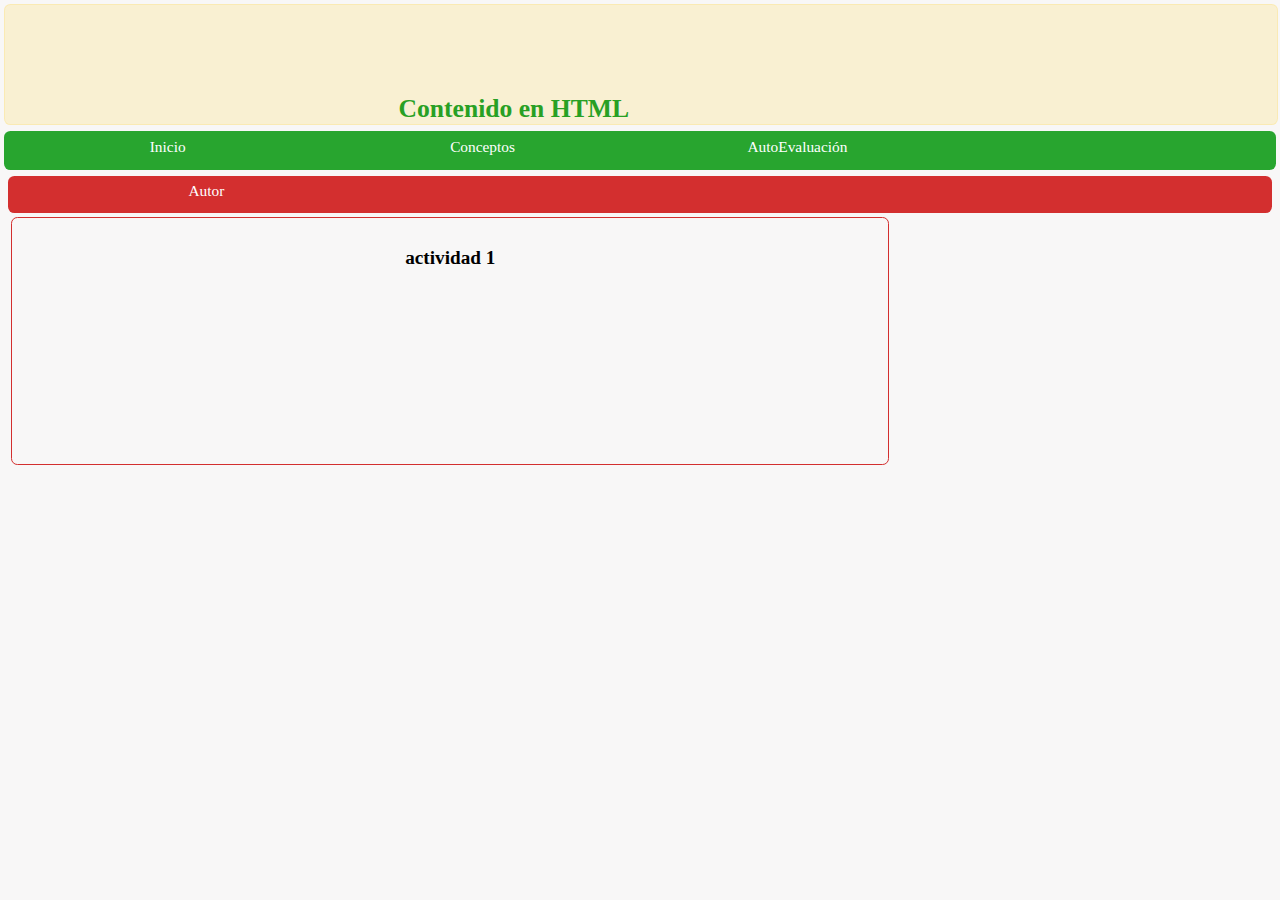
==== AutoEvaluación.html @ e83fbe53 "Update AutoEvaluación.html" ====
<!DOCTYPE html>
<html lang="en">
<head>
    <meta charset="UTF-8">
    <meta name="viewport" content="width=device-width, initial-scale=1.0">
    <title>Ovi HTML 5 DilanGomez</title>
    <link rel="stylesheet" href="./estilo.css">
</head>
<body>
    <header>
        <div id="HeaderTitle">
            <h1>Contenido en HTML</h1>
        <div>
    </header>
    <nav>
        <ul class="menu">
            <li class="menu_item"> 
                <a href="index.html" class="btnMenu">Inicio</a>
            </li>
            <li class="menu_item">
                <p>Conceptos</p>
                <ul>
                    <li><a href="./definicion.html">definicion </a></li>
                    <li><a href="./ejemplo.html">Ejemplo </a></li>
                </ul>
            </li>
            <li class="menu_item">
                <p>AutoEvaluación</p>
                <ul>
                    <li><a href="AutoEvaluación.html">actividad 1</a></li>
                    <li><a href="AutoEvaluación.html">actividad 2</a></li>
                </ul>   
            </li>
        </ul>
    </nav>
    <section>
        <footer>
         <a href="./autor.html"><i class="fas fa-user"></i> Autor</a>
        </footer>
        <div class="article_container">
            <article>
                <p class="article_Title">
                    actividad 1
                </p>
                <p class="article_content">
                    <iframe frameborder="0" class="embed_content eduContent" src="https://es.educaplay.com/recursos-educativos/7817998-actividad_1_html5.html"></iframe>
                </p>
            </article>
        <div>
    <Section>
</body>
</html>
---- estilo.css ----
*{
    margin: 0px;
    padding: 0px;
}
body
{
 font-family: "angsana new","angsana new bold";
 font-size: 1vw;
 margin: 0.3em;
 background-color: #ece9e95c;
}

header{
    border: 0.1em #ffD32F2F solid;
    border-radius: 0.5em;
    width: 100%;
    background-color: #ffD32F2F;
}

header{
    border: 0.1em #ffD32F2F solid;
    border-radius: 0.5em;
    width: 100%;
    background-color: #ffD32F2F;
}

#HeaderTitle{
   display: inline-block;
   width: 80%;
   text-align: center;
   vertical-align: top;
   margin-top: 7%;
   color: #28a024;
}

#HeaderImg{
    display: inline-block;
    width: 15%;
    margin: 1em 0em;
    text-align: center;
    border: #28a024 solid;
    border-radius: 1.5em;
}

header #HeaderImg img{
    width: 100%;
    height: 100%;
    border-radius: 1.5em;
}
nav{
    margin: 0.5em 0 0.5em 0 ;
    height: 2em;
    background-color: #28a52f;
    padding: 0.5em;
    border-radius: 0.5em;
}
.menu {
    list-style: none;
    padding: 0px;
    color:#fff;
}

.menu_item{
    display: block;
    width: 25%;
    height: 1.9em;
    float: left;
}

.menu_item p,.btnMenu{
    text-decoration: none;
    font-size: 1.2em;
    text-align: center;
    display: block;
    padding: auto;
    height: 100%;
}

.menu_item ul {
    list-style: none;
    border-radius: 0.3em;
}

.menu_item ul a{
    text-decoration: none;
    display: none;
    list-style: none;
    color: #fff ;
    background-color: #1d10d4;
    font-size: 1.1em;
    text-align: center;
}

.menu_item:hover, .btnMenu:hover{
    color: #000;
    background-color: #fff;
}

.menu_item:hover > ul a{
    display: block;
    position: relative;
}

.menu_item:hover > ul a:hover{
    display: block;
    background-color: #fff;
    color: #000;
    border: 0.1em #D32F2F solid;
}

section
{
 margin: 0.3em;
 padding: 0em;
}
.article_container{
    width: 70%;
    height: 100%;
    display: inline-block;
    vertical-align: top;
}

article{
    padding: 0em;
    margin: 0.3em;
    border: 0.1em #D32F2F solid;
    border-radius: 0.5em;
}
.article_Title{
    text-align: center;
    font-size: 1.5em;
    font-weight: bold;
    margin: 1.5em;
}
.article_content{
    margin: 0em 1em 1em 2em;

}
.twitter_add{
    display: inline-block;
    width: 29%;
    height: 100%    ;
}

footer{
    padding: 0.5em;
    margin: 0.3;
    background-color: #D32F2F;
    border-radius: 0.5em;
    height: 1.9em;
}

footer a{
    text-decoration: none;
    font-size: 1.2em;
    display: block; 
    margin-left: 0.3em;
    width: 30%;
    color: #fff ;
    height: 100%;
    text-align: center;
    float: left;
}

footer a:hover{
    color: #000;
    background-color: #fff;
}

.btnMenu:visited, .btnMenu:link{
    text-decoration: none;
    color: #fff;
}

.btnMenu:hover{
    color: #000;
}

.article_content img{
    display: block;
    margin: auto;
    width: 100%;
    height: 100%;
    
}

#author_photo{
    width: 20em;
    height: 20em;
    border-radius: 50%;
}
#twitter-widget-0{
    width: 100% !important;
    max-height: 35em;
    max-width: 100%;
   
}

.embed_content{
    margin: 0% 25%; 
}
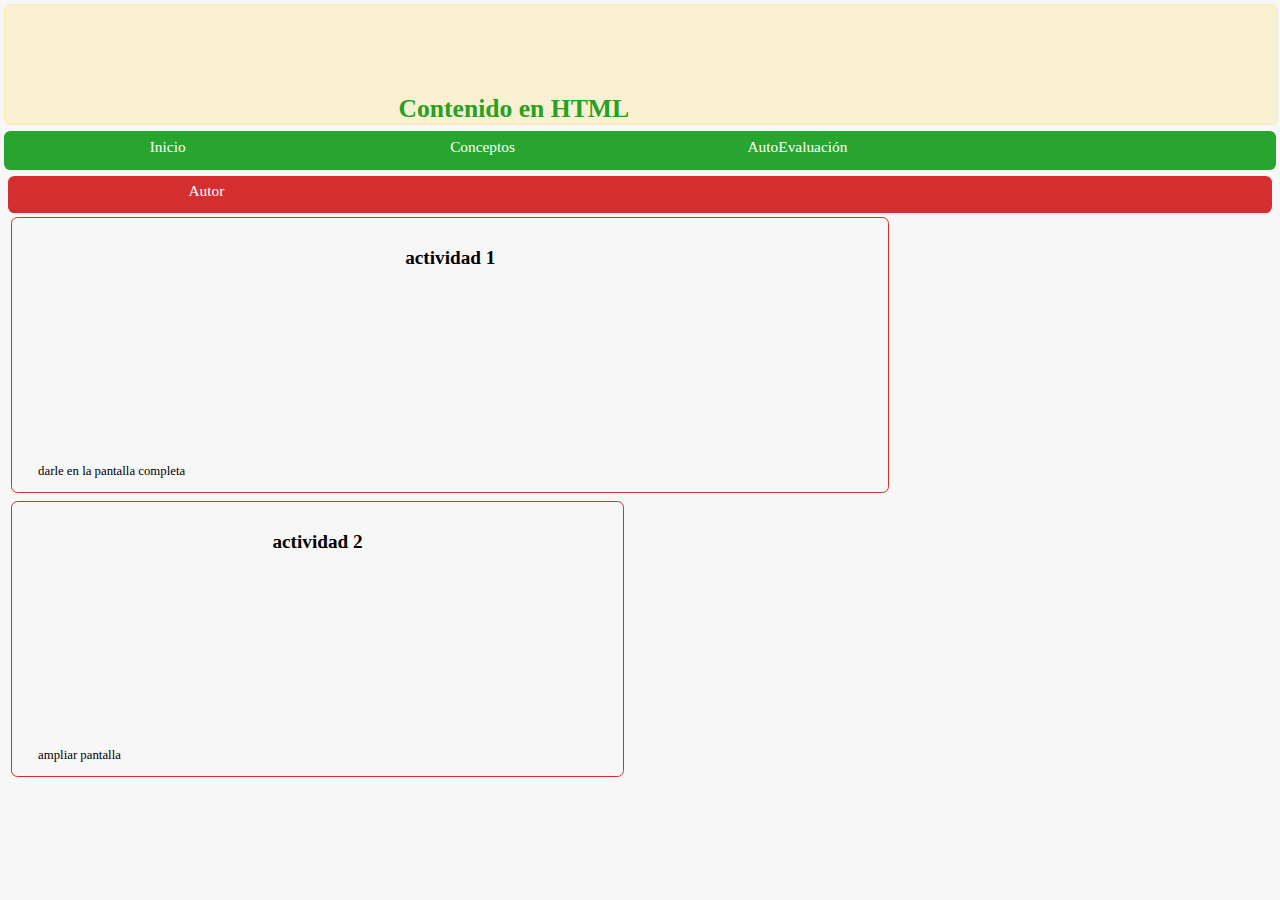
==== commit 55eb9271: "Update AutoEvaluación.html" ====
--- a/AutoEvaluación.html
+++ b/AutoEvaluación.html
@@ -43,10 +43,26 @@
                     actividad 1
                 </p>
                 <p class="article_content">
-                    <iframe frameborder="0" class="embed_content eduContent" src="https://es.educaplay.com/recursos-educativos/7817998-actividad_1_html5.html"></iframe>
+                    <iframe frameborder="0" class="embed_content eduContent" src="https://es.educaplay.com/juego/7817998-actividad_1_html5.html"></iframe>
                 </p>
+                <p class="article_content">
+                   darle en la pantalla completa 
+               </p>
             </article>
         <div>
+            <div class="article_container">
+                <article>
+                    <p class="article_Title">
+                        actividad 2
+                    </p>
+                    <p class="article_content">
+                        <iframe frameborder="0" class="embed_content eduContent" src="https://es.educaplay.com/juego/7817998-actividad_1_html5.html"></iframe>
+                    </p>
+                    <p class="article_content">
+                       ampliar pantalla 
+                   </p>
+                </article>
+            <div>
     <Section>
 </body>
 </html>
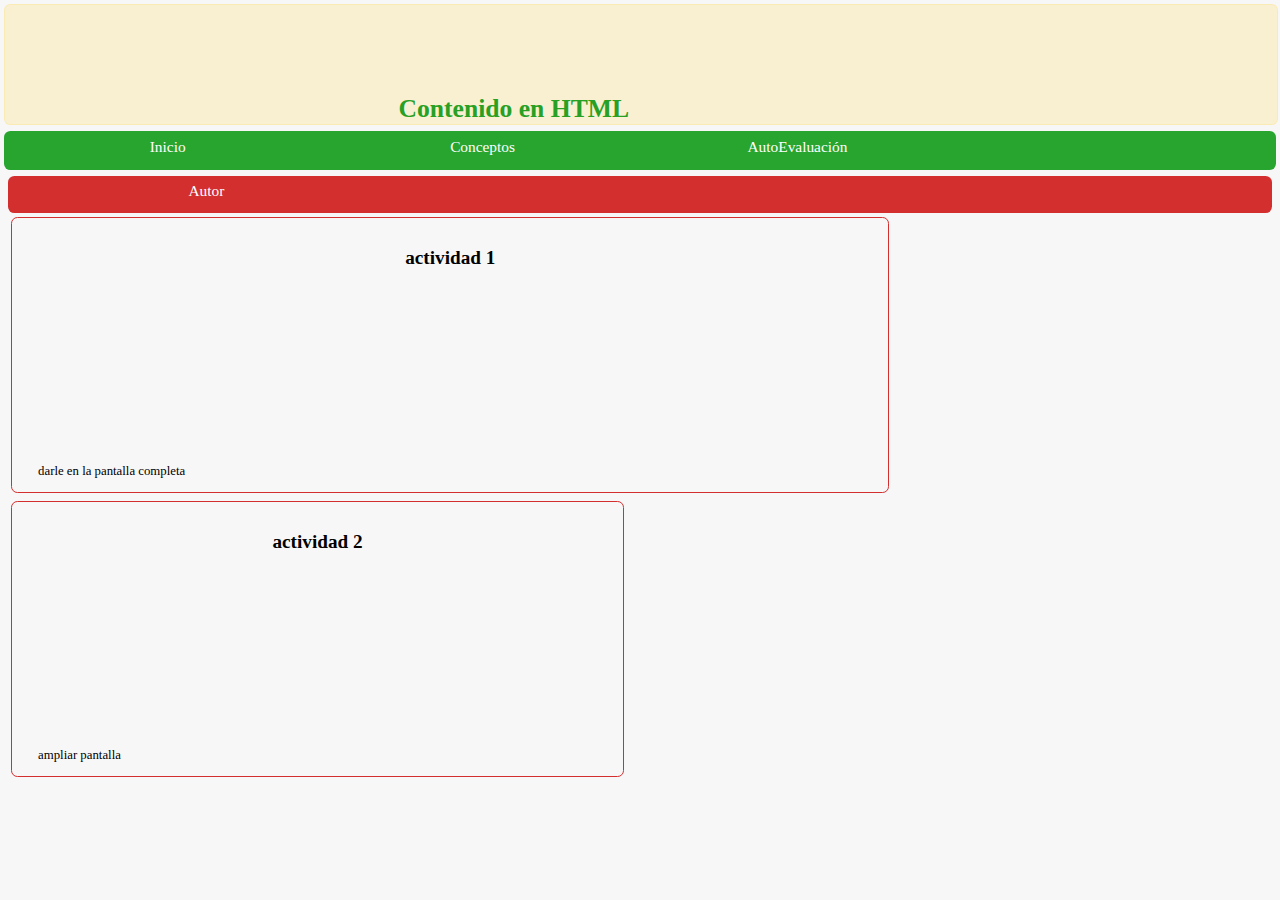
==== commit 5a3bb410: "todas" ====
--- a/AutoEvaluación.html
+++ b/AutoEvaluación.html
@@ -28,7 +28,6 @@
                 <p>AutoEvaluación</p>
                 <ul>
                     <li><a href="AutoEvaluación.html">actividad 1</a></li>
-                    <li><a href="AutoEvaluación.html">actividad 2</a></li>
                 </ul>   
             </li>
         </ul>
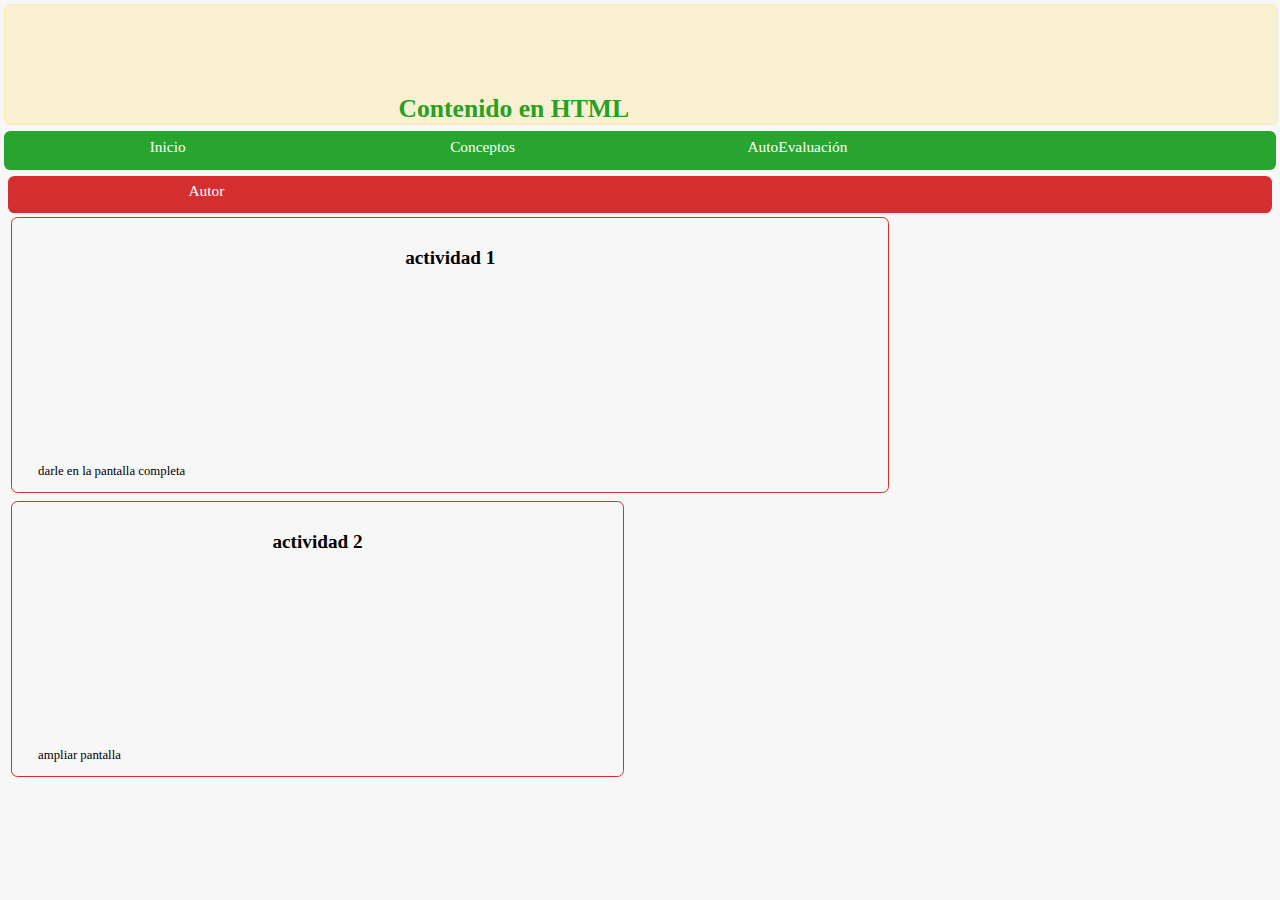
==== commit 297a3290: "Update AutoEvaluación.html" ====
--- a/AutoEvaluación.html
+++ b/AutoEvaluación.html
@@ -55,7 +55,7 @@
                         actividad 2
                     </p>
                     <p class="article_content">
-                        <iframe frameborder="0" class="embed_content eduContent" src="https://es.educaplay.com/juego/7817998-actividad_1_html5.html"></iframe>
+                        <iframe frameborder="0" class="embed_content eduContent" src="https://es.educaplay.com/juego/7818131-actividad_2_html_5.html"></iframe>
                     </p>
                     <p class="article_content">
                        ampliar pantalla 
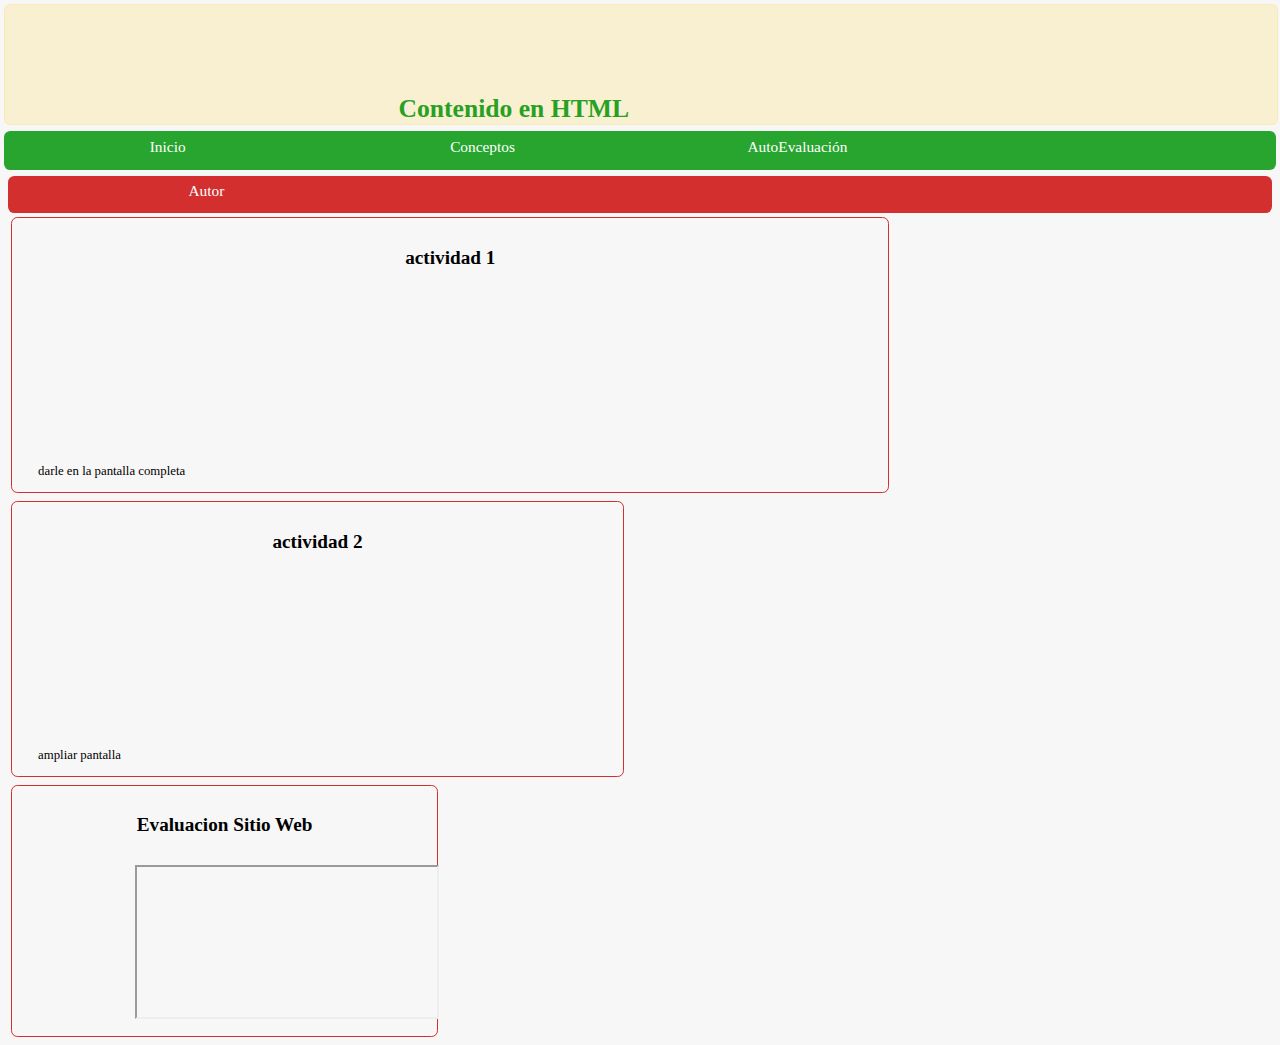
==== commit 88add3d7: "documentos" ====
--- a/AutoEvaluación.html
+++ b/AutoEvaluación.html
@@ -62,6 +62,17 @@
                    </p>
                 </article>
             <div>
+                <div>
+                    <div class="article_container">
+                        <article>
+                            <p class="article_Title">
+                                Evaluacion Sitio Web
+                            </p>
+                            <p class="article_content">
+                                <iframe class="embed_content eduContent" src="file:///C:/Users/Dilan/Documents/GitHub/dilan629.github.io/documentos/Matriz-Dilan.pdf"></iframe>
+                            </p>
+                        </article>
+                    <div>
     <Section>
 </body>
 </html>
